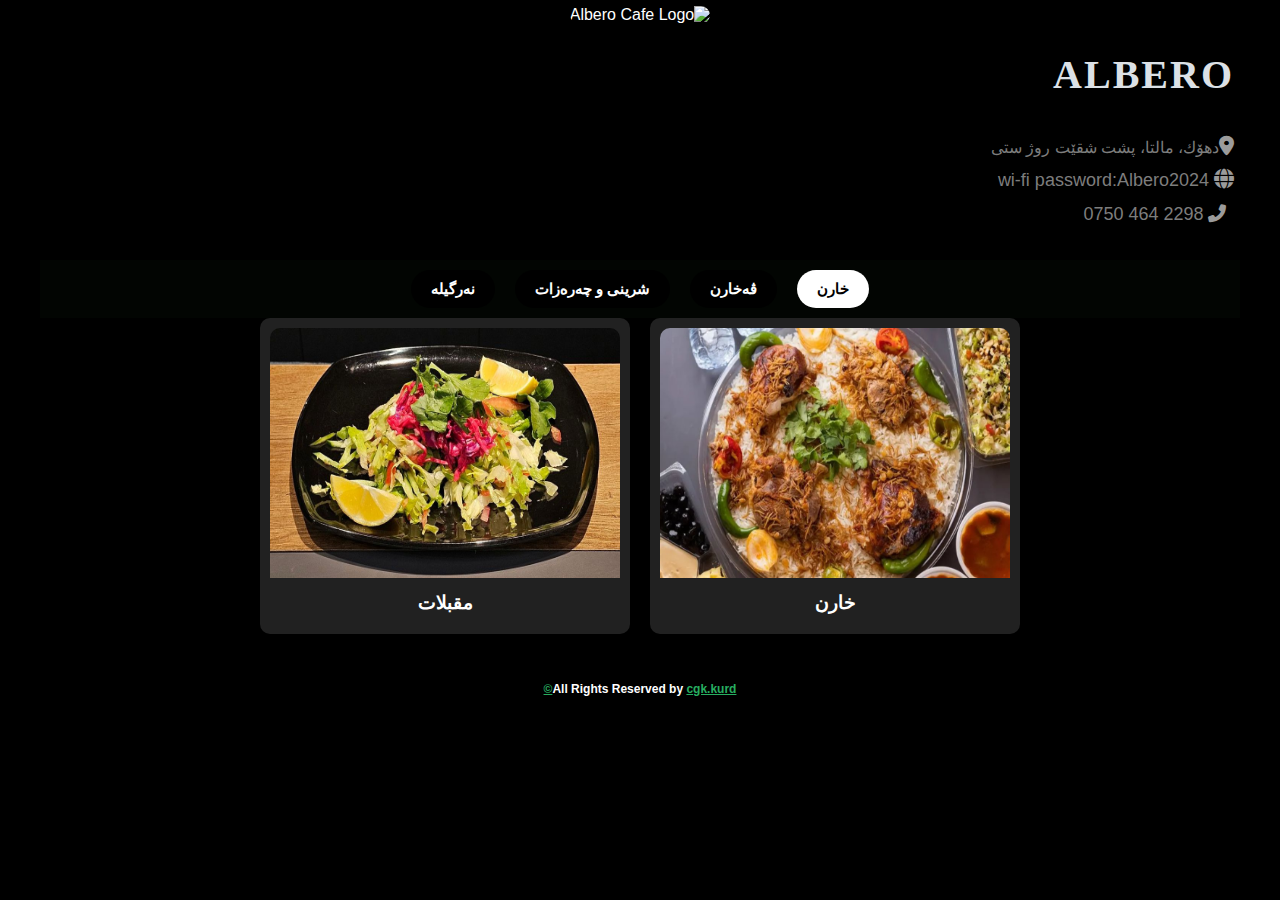
==== index.html @ 6d7da153 "Add files via upload" ====
<!DOCTYPE html>
<html lang="ar" dir="rtl">
<head>
    <meta charset="UTF-8">
    <meta name="viewport" content="width=device-width, initial-scale=1.0">
    <title>Albero Cafe Menu</title>
    <link rel="stylesheet" href="styles.css">
    <link rel="stylesheet" href="https://cdnjs.cloudflare.com/ajax/libs/font-awesome/6.0.0-beta3/css/all.min.css">
    
</head>
  <style>

</style>
<body>
    <header class="header">
        <div class="header-content">
            <img src="albero-logo.jpg" alt="Albero Cafe Logo" class="logo">
            <h1>ALBERO</h1><br>
            <p><i class="fas fa-map-marker-alt" style="color:rgb(155, 155, 155); font-size: 20px;"></i>دهۆك، مالتا، پشت شقێت روژ ستی   </p>
            <p  style="color: rgb(125, 125, 125); font-size: 18px;font-family: 'Roboto', sans-serif;"><i class="fas fa-globe" style="color: rgb(155, 155, 155); font-size: 20px;"></i> wi-fi password:Albero2024</p>
            <p><i class="fas fa-phone-alt" style="font-size:18px"></i> <a href="tel:+2298 464 0750">2298 464 0750</a></p>
          <br>

        </div>
    </header>
  
    <nav class="categories">
        <a href="index.html" class="category active">خارن</a>
        <a href="drink.html" class="category">ڤەخارن</a>
        <a href="dessert.html" class="category">شرینی و چه‌ره‌زات</a>
        <a href="hookah1.html" class="category">نه‌رگیله‌</a>
    </nav>

    <main class="menu">
        <section class="menu-section" id="food">
            <div class="menu-item">
                <a href="foods.html"><img src="Foods/food1.jpeg" alt="Food"></a>
                <h3>خارن</h3>
            </div>
            <div class="menu-item">
                <a href="garnish.html"><img src="Foods/food2/1.jpeg" alt="Food"></a>
                <h3>مقبلات</h3>
            </div>
        </section>
    </main>

    <script src="script.js"></script>


    <br><br>
    <p  style="color: #ffffff; text-align:center ;font-size: 12px;">  All Rights Reserved by 
        <a href="https://www.instagram.com/nationalcgk/" style="color: #27ae60; text-align:center ;">
            cgk.kurd©<i class="fa fa-love"></i></a></p>
</body>
</html>
---- styles.css ----
/* General Styles */
body {
    margin: 0;
    font-family: Arial, sans-serif;
    background-color: #000000;
    color: #fff;
}

header {
    background: #000000;
    text-align: center;
    padding: 6px;
}

.header-content .logo {
    width: 100%;
    height: 250px;
    border-radius: 12px;
}

/* image */
img {
    max-width: 100%;
    height: auto;
}
/*  */

.fas.fa-phone-alt {
    color: rgb(155, 155, 155); 
    margin-right: 8px; 
}
.header-content p a{
    text-decoration: none;
    color: #7d7d7d;
    font-size: 18px;
}

.header-content p a:hover {
    color: #27ae60; 
    text-decoration: underline; 
}


.header-content h1{
    font-family:serif;
    font-size: 40px;
    color: #dce1e6;
    text-align: right;
    margin-bottom: 0.3em;
    letter-spacing: 2px;
    text-transform: uppercase;
} 
.header-content p{
    font-family: 'Roboto', sans-serif;
    font-size:16px;
    color: rgb(125, 125, 125);
    text-align: right;
    line-height: 1.4;
    margin: 0.5em 0;
}

p:last-child {
    font-size: 1.5rem;
    color: #2ecc71;
    font-weight: bold;
}

.categories {
    display: flex;
    justify-content: center;
    background: #1212;
    padding: 10px;
    text-align: center;
    place-items: center; 
}

.categories a {
    margin: 0 10px;
    padding: 10px 20px;
    background: #000000;
    text-decoration: none;
    color: #fff;
    border-radius: 20px;
    font-size: 15px;
    font-weight: bold;
}

.categories a:hover {
    background-color: #ffffff; /* Darker secondary color */
    color: #000000;
}

.categories a.active {
    background: #ffffff;
    border-radius: 20px;
    color: #000000;
    
    
}

.menu {
    display: flex;
    flex-wrap: wrap;
    justify-content: center;
    gap: 20px;
    margin: 20px;
}

.menu-section {
    display: flex;
    flex-wrap: wrap;
    gap: 20px;
    justify-content: center;
}

.menu-item {
    background: #212121;
    border-radius: 10px;
    overflow: hidden;
    width: 390px;
    text-align: center;
    padding: 10px;
    color: white; 
    transition: all 0.3s ease; 
}

.menu-item:hover {
    background: #444; 
    transform: scale(1); 
}
.menu-item img {
    width: 100%;
    height: 250px;
    border-radius: 10px 10px 0 0;
    transition: all 0.3s ease; 
}

.menu-item:hover img {
    transform: scale(1.01); 
    opacity: 0.8; 
}


.menu-item h3 {
    margin: 10px 0;
}

.menu-item span {
    display: block;
    margin-top: 10px;
    font-size: 18px;
    font-weight: bold;
    color: #ffd700;
}

.hidden {
    display: none;
}



/* card */



/*  */

.logo {
    width: 100%;
    height: 550px;
}
        /* Card Styling */
        .card {
            width: 300px;
            background-color: rgb(32, 32, 32);
            border-radius: 10px;
            box-shadow: 0 4px 8px rgba(0, 0, 0, 0.1);
            overflow: hidden;
            text-align: center;
            cursor: pointer;
            transition: all 0.3s ease; 
            position: relative;
            overflow: hidden;
        }
        
        .card:hover {
            transform: translateY(-2px); /* Slightly lift the card */
        }
        

        .card img {
            width: 100%;
            height: 200px;
            object-fit: cover;
            transition: all 0.3s ease; 
        }

        .card:hover img {
            transform: scale(1.01); 
            opacity: 0.9; 
        }
        

        .card-content h3 {
            float: right;
            font-size:22px;
            margin: 10px 10px;
            color: #ffffff;
        }

        .card-content p {
            color: #ffffff;
            float: left;
            margin: 10px;
            font-size:21px;
        }

        /* menu icon */
        .menu-icon {
            position: absolute;
            bottom: 10px;
            left: 10px;
            background-color: #ffffff;
            border: 1px solid #ddd;
            border-radius: 50%;
            width: 30px;
            height: 30px;
            display: flex;
            justify-content: center;
            align-items: center;
            cursor: pointer;
            box-shadow: 0 2px 4px rgba(0, 0, 0, 0.2);
        }
    
        .menu-icon i {
            font-size: 20px;
            color: #333;
        }
    

        /* Modal Styling */
        .modal {
            display: none;
            position: fixed;
            top: 0;
            left: 0;
            width: 100%;
            height: 100%;
            background-color: rgba(0, 0, 0, 0.5);
            justify-content: center;
            align-items: center;
        }

        .modal-content {
            background-color: rgb(21, 21, 21);
            padding: 20px;
            border-radius: 10px;
            width: 90%;
            max-width: 420px;
            text-align: center;
            position: relative;
        }


        .modal-content img {
            width: 100%;
            height: 270px;
            object-fit: cover;
            border-radius: 10px;
        }

        .modal-content h2 {
            font-size: 2em;
            color: #ffffff;
        }

        .modal-content .modal-info {
            display: flex;
            justify-content: space-between;
            align-items: center;
            margin: 15px 0;
        }

        .modal-content p {
            font-size: 24px;
            color: #ffffff;
            margin: 2px;
            font-weight:100;
        }

        .modal-content p#modal-price {
            color: #ffffff;
        }

        .close-btn {
            position: absolute;
            top: 10px;
            right: 10px;
            font-size: 2em;
            cursor: pointer;
            color: #d5d5d5;
        }
        
        /*  */



/*  */

/* go back */

.go-back-icon {


    position: fixed; /* Keep it visible on scroll */
    top: 20px;
    left: 20px;
    display: flex;
    align-items: center;
    gap: 8px;
    font-size: 1.2rem;
    color: white;
    background: rgb(73, 73, 73);
    padding: 6px 8px;
    border-radius: 50px; /* Rounded edges */
    box-shadow: 0px 4px 10px rgba(0, 0, 0, 0.3); /* Soft shadow */
    cursor: pointer;
    transition: transform 0.3s, box-shadow 0.3s; /* Smooth hover animations */
    z-index: 1000;
}



.go-back-icon:hover {
    color:rgb(0, 0, 0);

}

/* Styles for desktop screens */
@media screen and (min-width: 1024px) {
    body {
        max-width: 1200px; /* Or set it to your preferred container width */
        margin: 0 auto; /* Center content */
    }
    .header-content .logo {
        width: 100%;
        height: 500px;
        border-radius: 12px;
    }
    
    /* image */
    img {
        max-width: 100%;
        height: auto;
    }
    /*  */
    .menu {
        max-width: 1200px;
        margin: 0 auto;
    }

    .menu-item {
        width: 350px; /* Adjust card sizes for desktop view */
    }

    .categories {
        max-width: 1200px;
    }

    .card {
        width: 320px;
    }

    .modal-content {
        width: 600px; /* Adjust modal width for larger screens */
    }
}
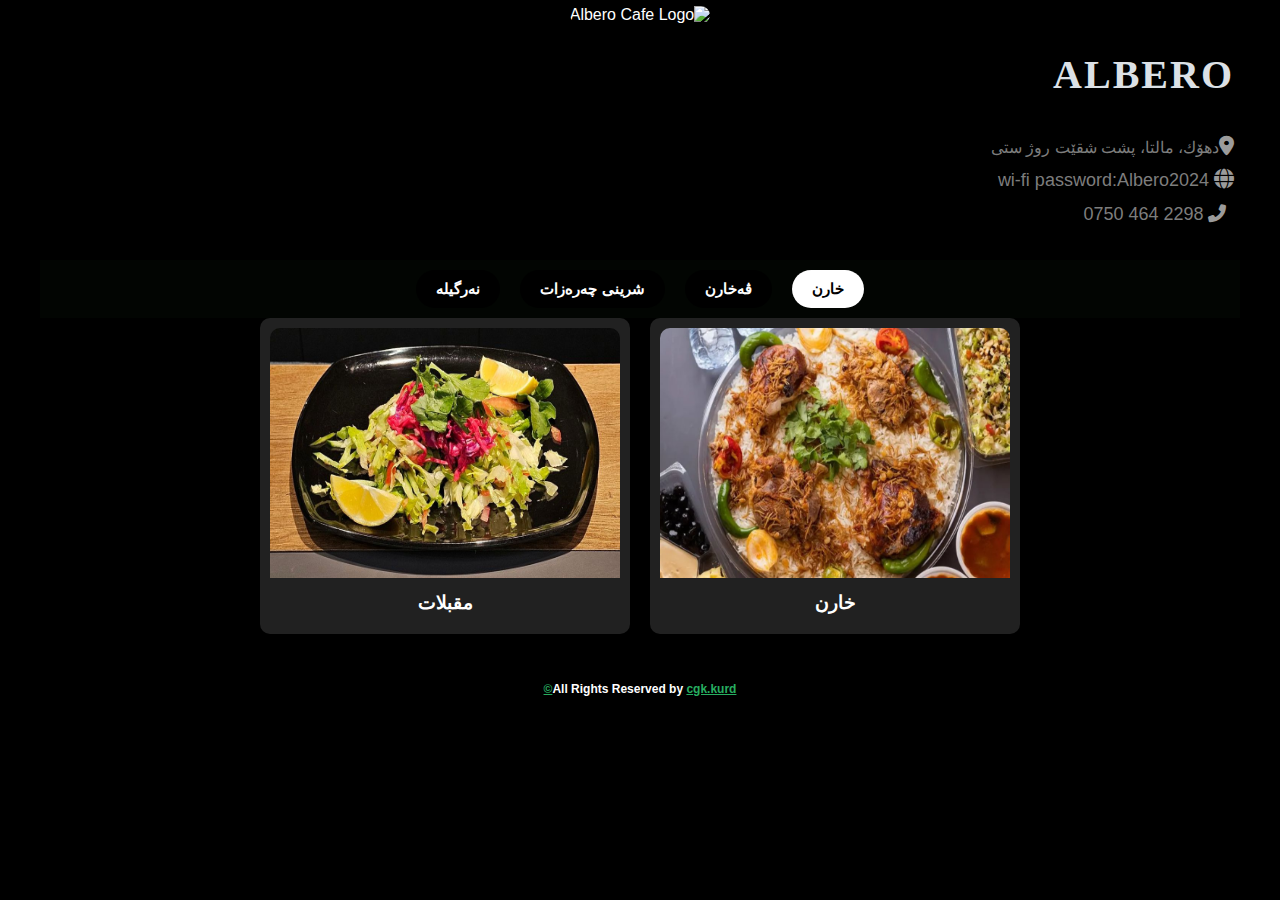
==== commit df42937d: "Update index.html" ====
--- a/index.html
+++ b/index.html
@@ -27,7 +27,7 @@
     <nav class="categories">
         <a href="index.html" class="category active">خارن</a>
         <a href="drink.html" class="category">ڤەخارن</a>
-        <a href="dessert.html" class="category">شرینی و چه‌ره‌زات</a>
+        <a href="dessert.html" class="category">شرینی  چه‌ره‌زات</a>
         <a href="hookah1.html" class="category">نه‌رگیله‌</a>
     </nav>
 
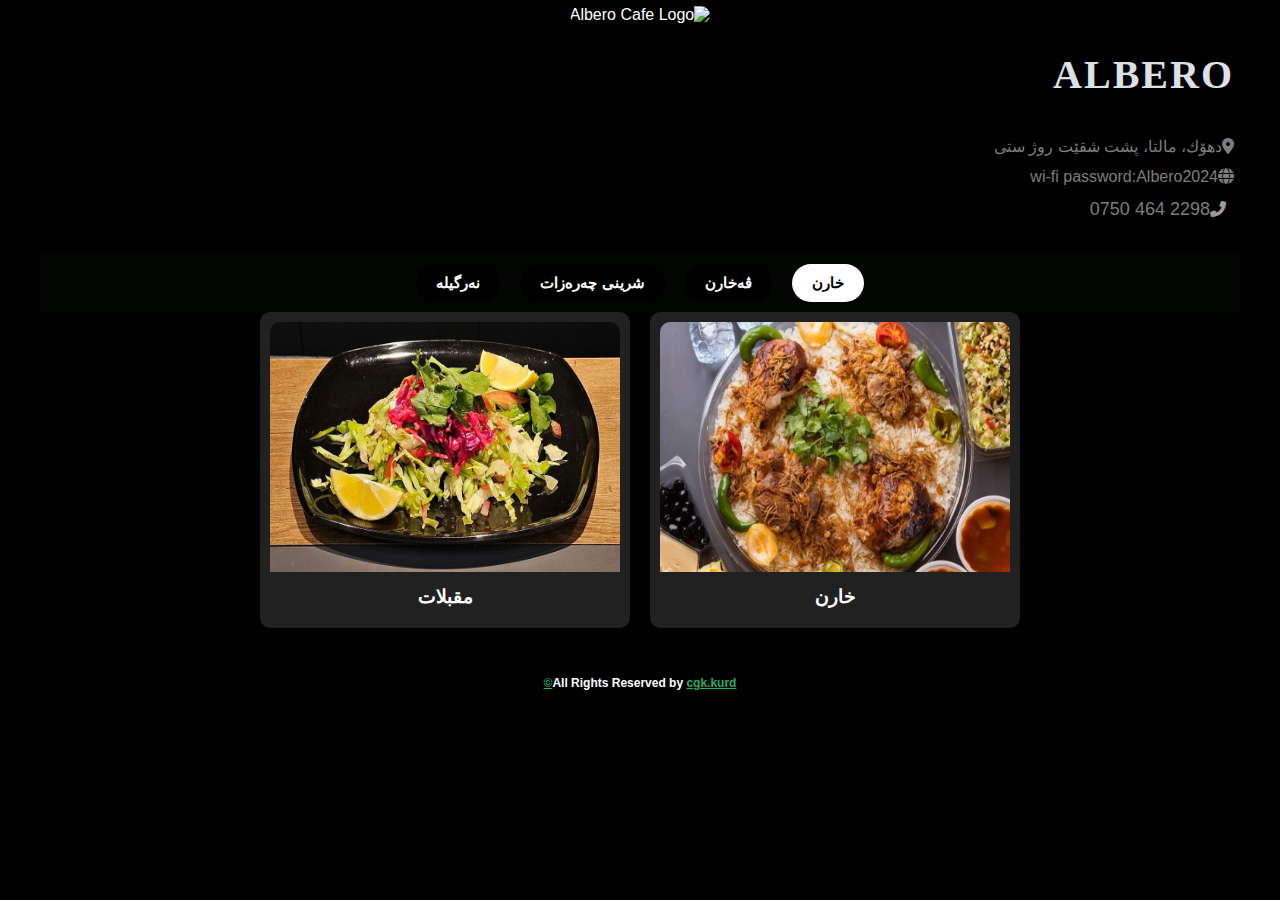
==== commit 7e358bdc: "Update index.html" ====
--- a/index.html
+++ b/index.html
@@ -12,13 +12,13 @@
 
 </style>
 <body>
-    <header class="header">
+ <header class="header">
         <div class="header-content">
             <img src="albero-logo.jpg" alt="Albero Cafe Logo" class="logo">
             <h1>ALBERO</h1><br>
-            <p><i class="fas fa-map-marker-alt" style="color:rgb(155, 155, 155); font-size: 20px;"></i>دهۆك، مالتا، پشت شقێت روژ ستی   </p>
-            <p  style="color: rgb(125, 125, 125); font-size: 18px;font-family: 'Roboto', sans-serif;"><i class="fas fa-globe" style="color: rgb(155, 155, 155); font-size: 20px;"></i> wi-fi password:Albero2024</p>
-            <p><i class="fas fa-phone-alt" style="font-size:18px"></i> <a href="tel:+2298 464 0750">2298 464 0750</a></p>
+            <p><i class="fas fa-map-marker-alt"></i>دهۆك، مالتا، پشت شقێت روژ ستی</p>
+            <p><i class="fas fa-globe"></i>wi-fi password:Albero2024</p>
+            <p><i class="fas fa-phone-alt"></i><a href="tel:+2298 464 0750">2298 464 0750</a></p>
           <br>
 
         </div>
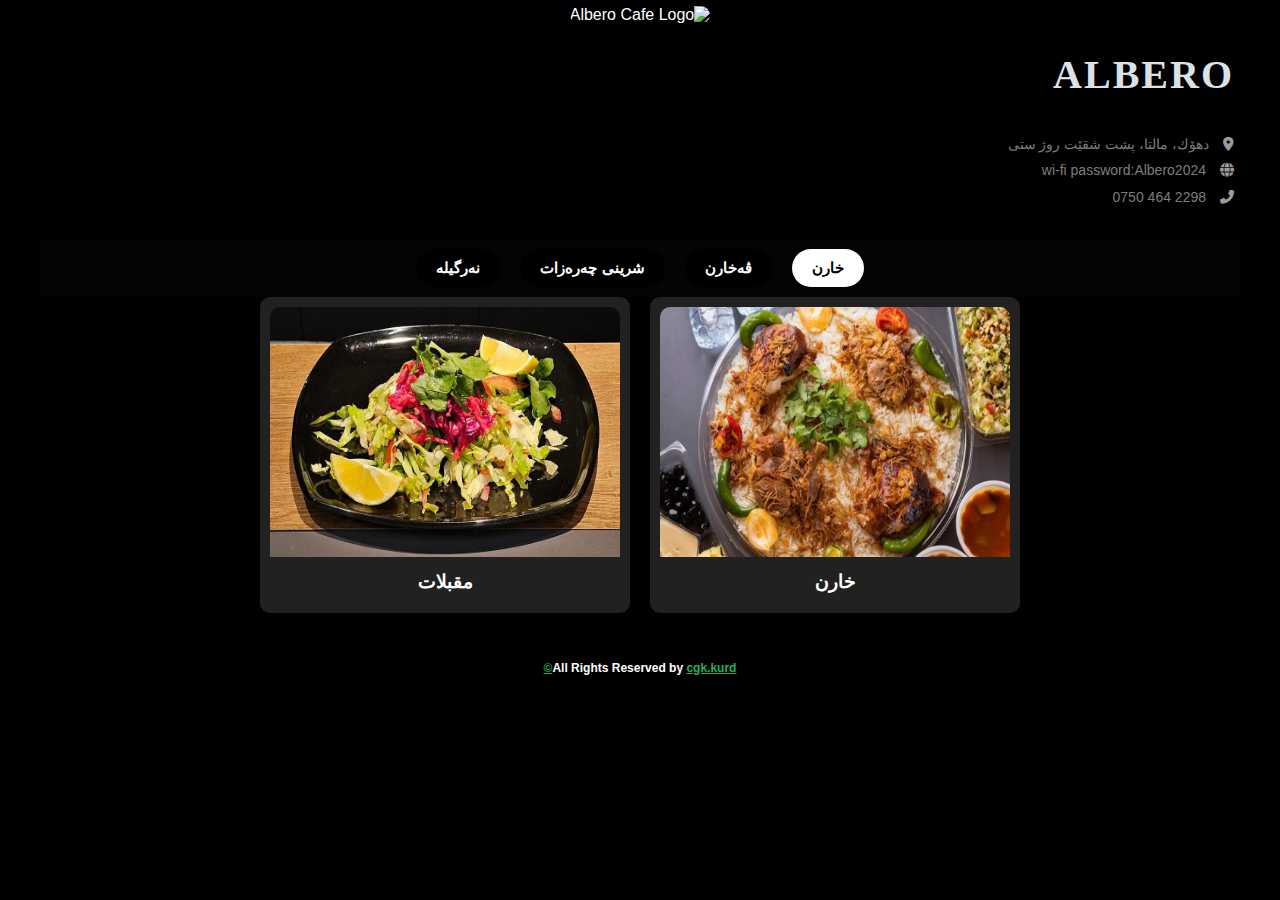
==== commit 5b54e156: "Update index.html" ====
--- a/index.html
+++ b/index.html
@@ -18,7 +18,7 @@
             <h1>ALBERO</h1><br>
             <p><i class="fas fa-map-marker-alt"></i>دهۆك، مالتا، پشت شقێت روژ ستی</p>
             <p><i class="fas fa-globe"></i>wi-fi password:Albero2024</p>
-            <p><i class="fas fa-phone-alt"></i><a href="tel:+2298 464 0750">2298 464 0750</a></p>
+             <p><i class="fas fa-phone-alt"></i><a href="tel:+9647504642298">2298 464 0750</a></p>
           <br>
 
         </div>
--- a/styles.css
+++ b/styles.css
@@ -25,14 +25,17 @@
 }
 /*  */
 
-.fas.fa-phone-alt {
-    color: rgb(155, 155, 155); 
-    margin-right: 8px; 
-}
+
 .header-content p a{
     text-decoration: none;
     color: #7d7d7d;
-    font-size: 18px;
+    font-size: 14px;
+}
+
+.header-content p i{
+    color: rgb(155, 155, 155); 
+    /* margin-right: 8px;  */
+    padding-left: 14px;
 }
 
 .header-content p a:hover {
@@ -52,7 +55,7 @@
 } 
 .header-content p{
     font-family: 'Roboto', sans-serif;
-    font-size:16px;
+    font-size:14px;
     color: rgb(125, 125, 125);
     text-align: right;
     line-height: 1.4;
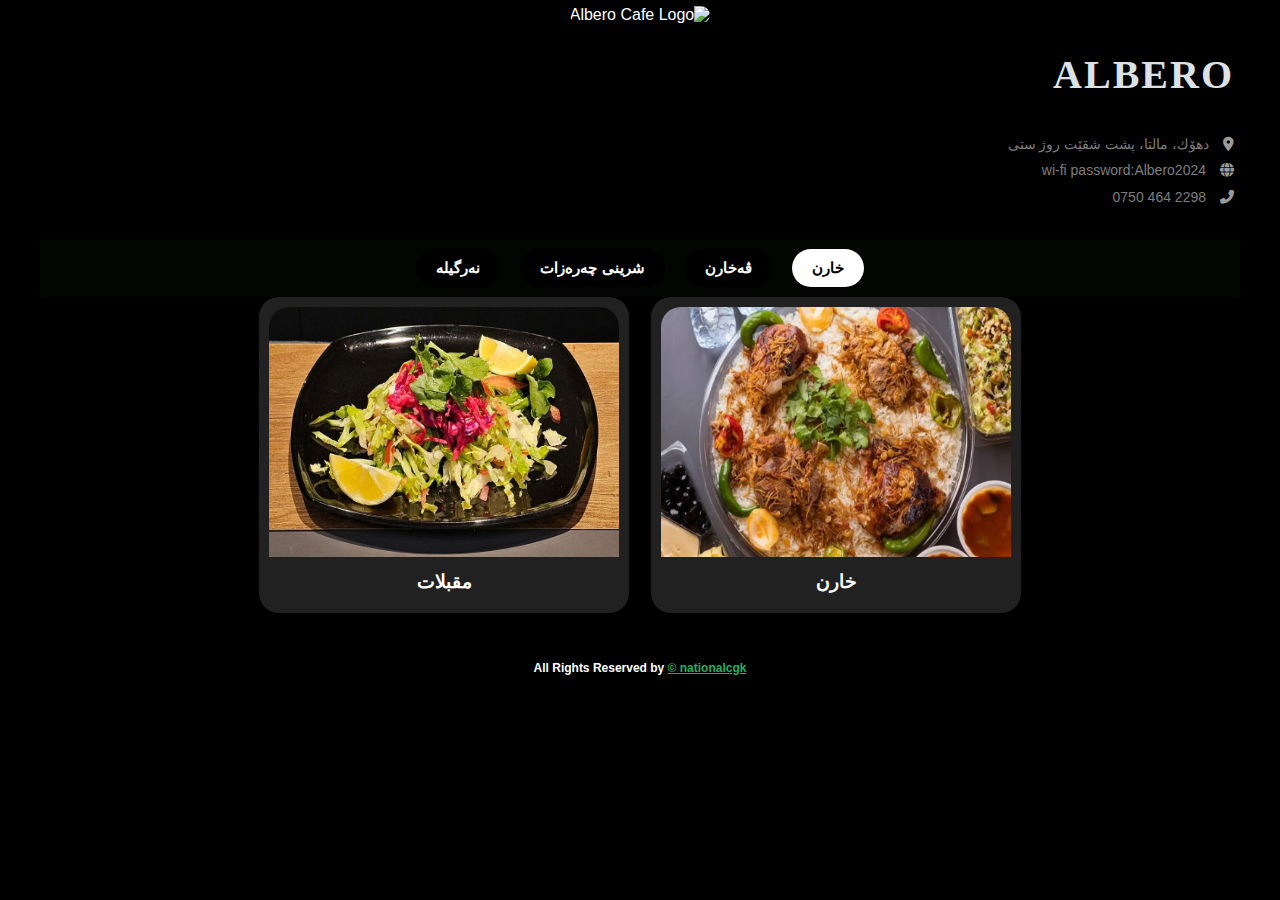
==== commit e5f5dd4c: "Update index.html" ====
--- a/index.html
+++ b/index.html
@@ -47,9 +47,9 @@
     <script src="script.js"></script>
 
 
-    <br><br>
+ <br><br>
     <p  style="color: #ffffff; text-align:center ;font-size: 12px;">  All Rights Reserved by 
         <a href="https://www.instagram.com/nationalcgk/" style="color: #27ae60; text-align:center ;">
-            cgk.kurd©<i class="fa fa-love"></i></a></p>
+            © nationalcgk<i class="fa fa-love"></i></a></p>
 </body>
 </html>
--- a/styles.css
+++ b/styles.css
@@ -112,15 +112,15 @@
 .menu-section {
     display: flex;
     flex-wrap: wrap;
-    gap: 20px;
+    gap: 22px;
     justify-content: center;
 }
 
 .menu-item {
     background: #212121;
-    border-radius: 10px;
+    border-radius: 20px;
     overflow: hidden;
-    width: 390px;
+    width: 350px;
     text-align: center;
     padding: 10px;
     color: white; 
@@ -134,7 +134,7 @@
 .menu-item img {
     width: 100%;
     height: 250px;
-    border-radius: 10px 10px 0 0;
+    border-radius: 20px 20px 0 0;
     transition: all 0.3s ease; 
 }
 
